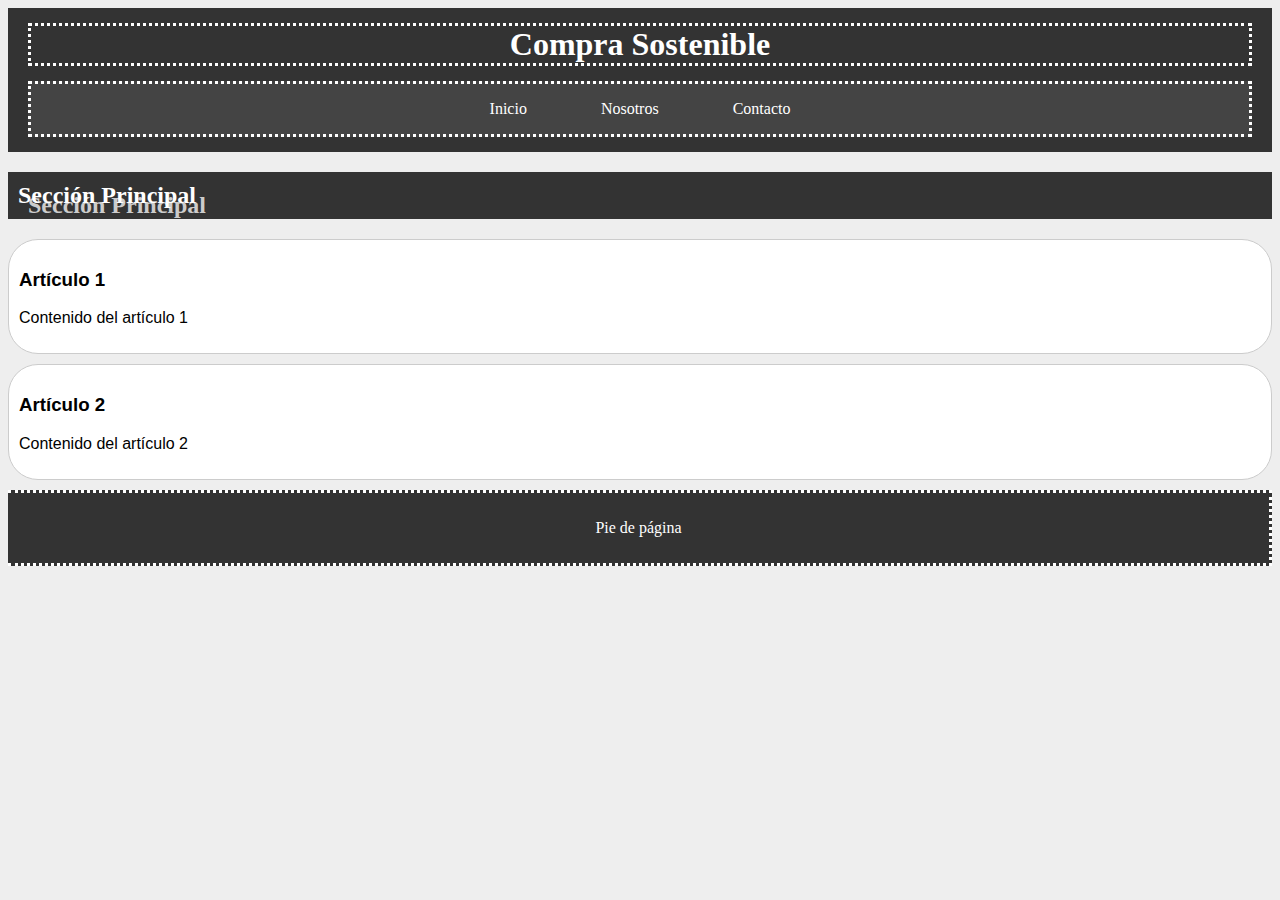
==== index.html @ 88f90157 "Update index.html" ====
<!DOCTYPE html>
<html lang="es"> 

<head>
        <meta charset="UTF-8">
        <meta name=" description" content="Trabajo Marta Rocío y Laura">
        <title>Compra Sostenible</title>
        <link rel="stylesheet" href="./css/estilo.css">
</head>
<body>

<header>
   <h1 id="titulo">Compra Sostenible</h1>
    	<nav id="menuPrincipal">
        	<ul>
            	<li><a class="enlaceMenuPrincipal" href="./index.html">Inicio</a></li>
                <li><a class="enlaceMenuPrincipal" href="./nosotros.html">Nosotros</a></li>
                <li><a class="enlaceMenuPrincipal" href="./contacto.html">Contacto</a></li>
            </ul>
        </nav>
	</header>


	<main>
    	<section>
        <h2 class="tituloSeccion">Sección Principal</h2>
        	<article>
            <h3>Artículo 1</h3>
            <p>Contenido del artículo 1</p>
            </article>
            
            <article>
             <h3>Artículo 2</h3>
            <p>Contenido del artículo 2</p>
            </article>
        </section>
    </main>


    
    
    <footer>
    	<p>Pie de página</p>
    </footer>


       

</body>

</html>
---- css/estilo.css ----
body{
    background-color: #eee;
}
header {
    background-color: #333;
    color: #fff;
    text-align: center;
    padding: 15px 20px;
   }
#titulo{
    border-style: dotted;
    font-family: Georgia, serif;
    margin: 0px 0px 15px 0px;
}
#menuPrincipal{
    border-style: dotted;
    font-family: Georgia, serif;
    background-color: #444;
   }
nav ul{
    list-style: none;
    padding: 0px 0px 0px 0px
   }
#menuPrincipal ul li{
    display: inline;
    margin: 0px 15px 0px 15px
   }
   a {
    text-decoration: none;
    color: #fff;
    padding: 10px 20px 10px 20px
   }

   a:hover {
        color: red;
   }
   h2 {
    text-shadow: #ccc 10px 10px;
    background-color: #333;
    color: #fff;
    padding: 10px 10px 10px 10px
   }
   article {
    font-family: "Gill Sans", sans-serif;
    border: 1px solid #ccc;
    background-color: #fff;
    margin-bottom: 10px;
    padding: 10px;
    border-left-width: 10px 10px 10px;
    border-radius: 30px;
   }
   footer {
    border-style: dotted;
    border-left-width: inherit;
    background-color: #333;
    color: #fff;
    text-align: center;
    padding: 10px 10px 10px 10px;
    margin-bottom: 20px
   }
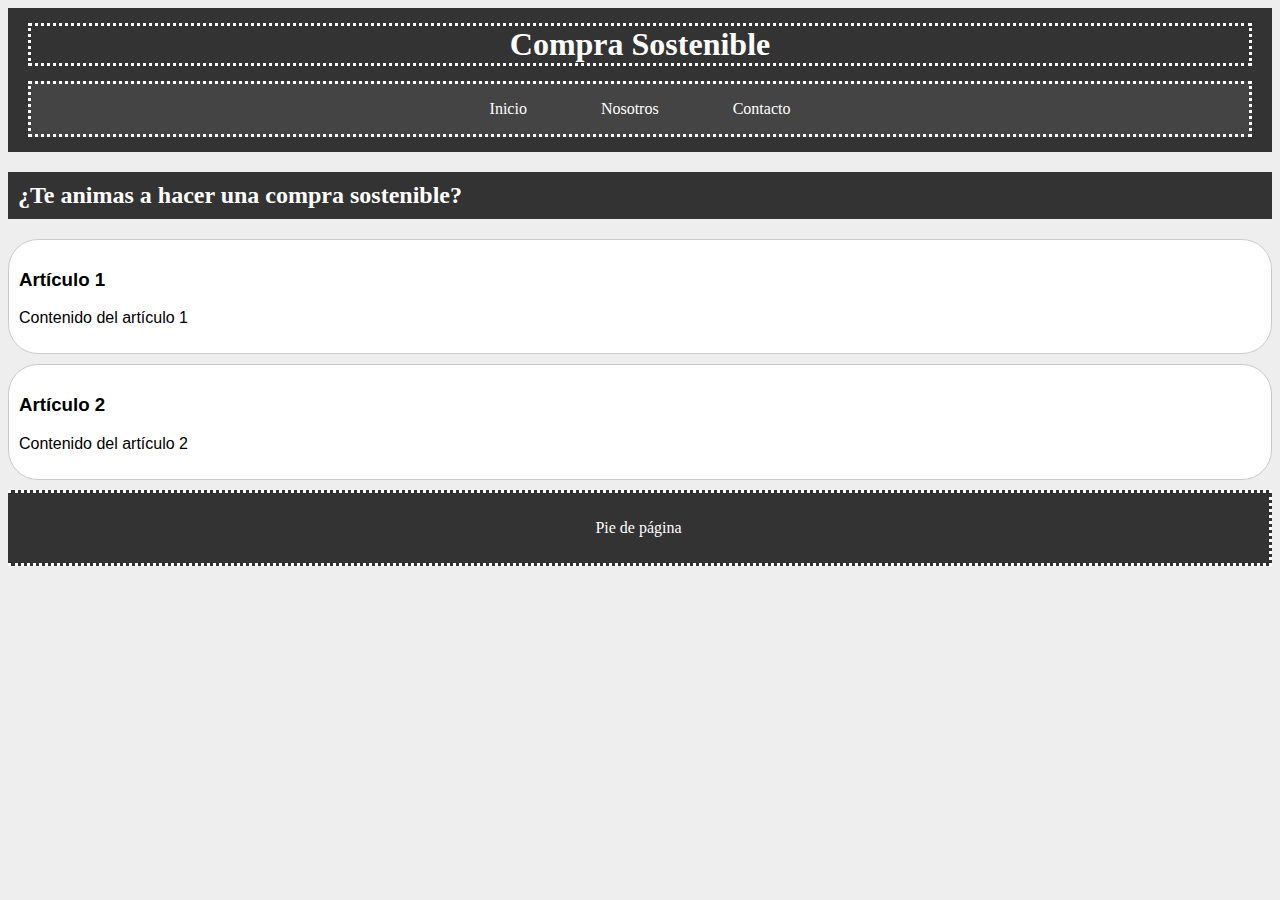
==== commit 1f1bd102: "Update index.html" ====
--- a/index.html
+++ b/index.html
@@ -23,7 +23,7 @@
 
 	<main>
     	<section>
-        <h2 class="tituloSeccion">Sección Principal</h2>
+        <h2 class="tituloSeccion">¿Te animas a hacer una compra sostenible?</h2>
         	<article>
             <h3>Artículo 1</h3>
             <p>Contenido del artículo 1</p>
--- a/css/estilo.css
+++ b/css/estilo.css
@@ -35,7 +35,6 @@
         color: red;
    }
    h2 {
-    text-shadow: #ccc 10px 10px;
     background-color: #333;
     color: #fff;
     padding: 10px 10px 10px 10px
@@ -58,4 +57,4 @@
     padding: 10px 10px 10px 10px;
     margin-bottom: 20px
    }
-   +   
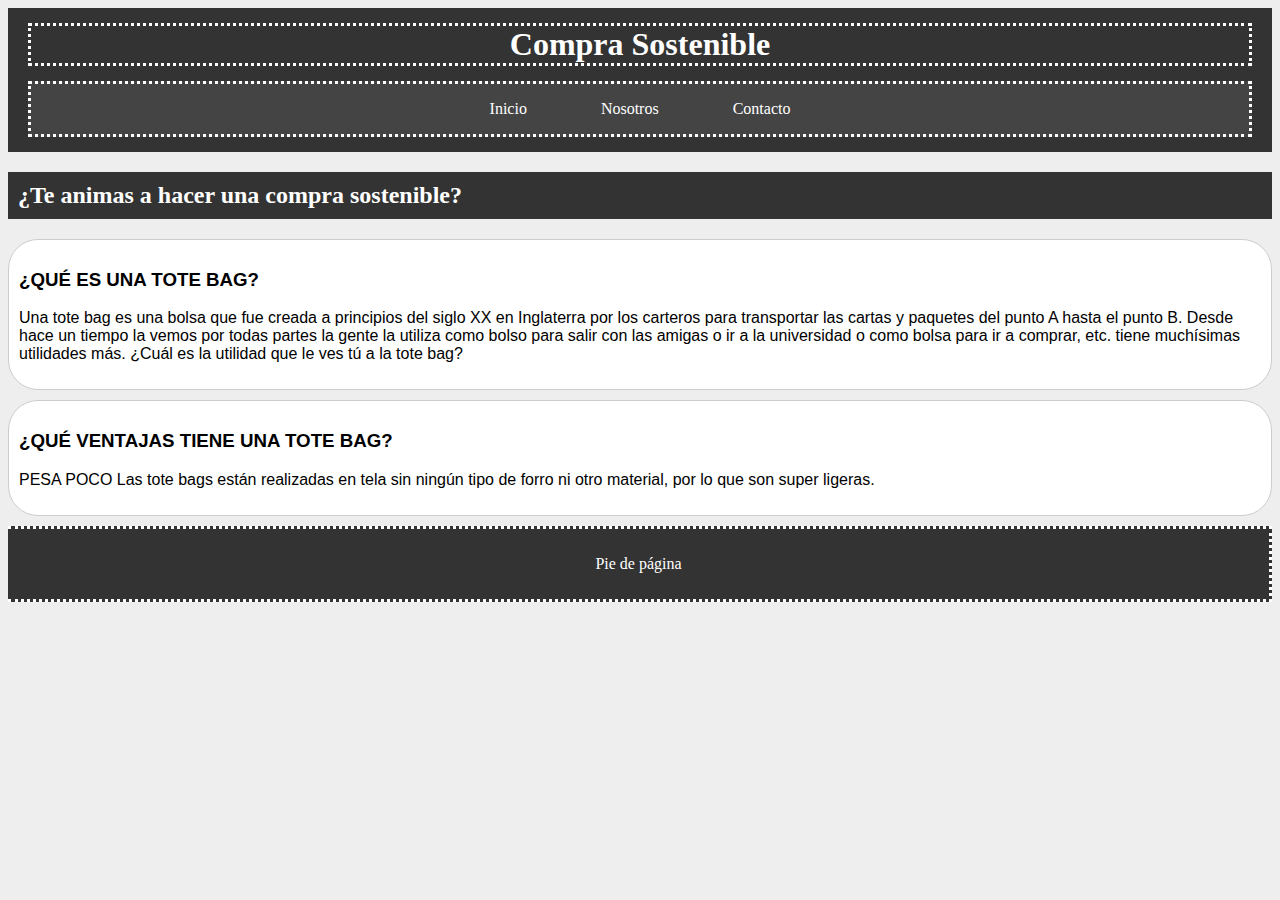
==== commit 318b80be: "Update index.html" ====
--- a/index.html
+++ b/index.html
@@ -25,13 +25,15 @@
     	<section>
         <h2 class="tituloSeccion">¿Te animas a hacer una compra sostenible?</h2>
         	<article>
-            <h3>Artículo 1</h3>
-            <p>Contenido del artículo 1</p>
+            <h3>¿QUÉ ES UNA TOTE BAG?</h3>
+            <p>Una tote bag es una bolsa que fue creada a principios del siglo XX en Inglaterra por los carteros para transportar las cartas y paquetes del punto A hasta el punto B. Desde hace un tiempo la vemos por todas partes la gente la utiliza como bolso para salir con las amigas o ir a la universidad o como bolsa para ir a comprar, etc. tiene muchísimas utilidades más. ¿Cuál es la utilidad que le ves tú a la tote bag?</p>
             </article>
             
             <article>
-             <h3>Artículo 2</h3>
-            <p>Contenido del artículo 2</p>
+             <h3>¿QUÉ VENTAJAS TIENE UNA TOTE BAG?</h3>
+            <p>PESA POCO
+Las tote bags están realizadas en tela sin ningún tipo de forro ni otro material, por lo que son super ligeras. 
+	    </p>
             </article>
         </section>
     </main>
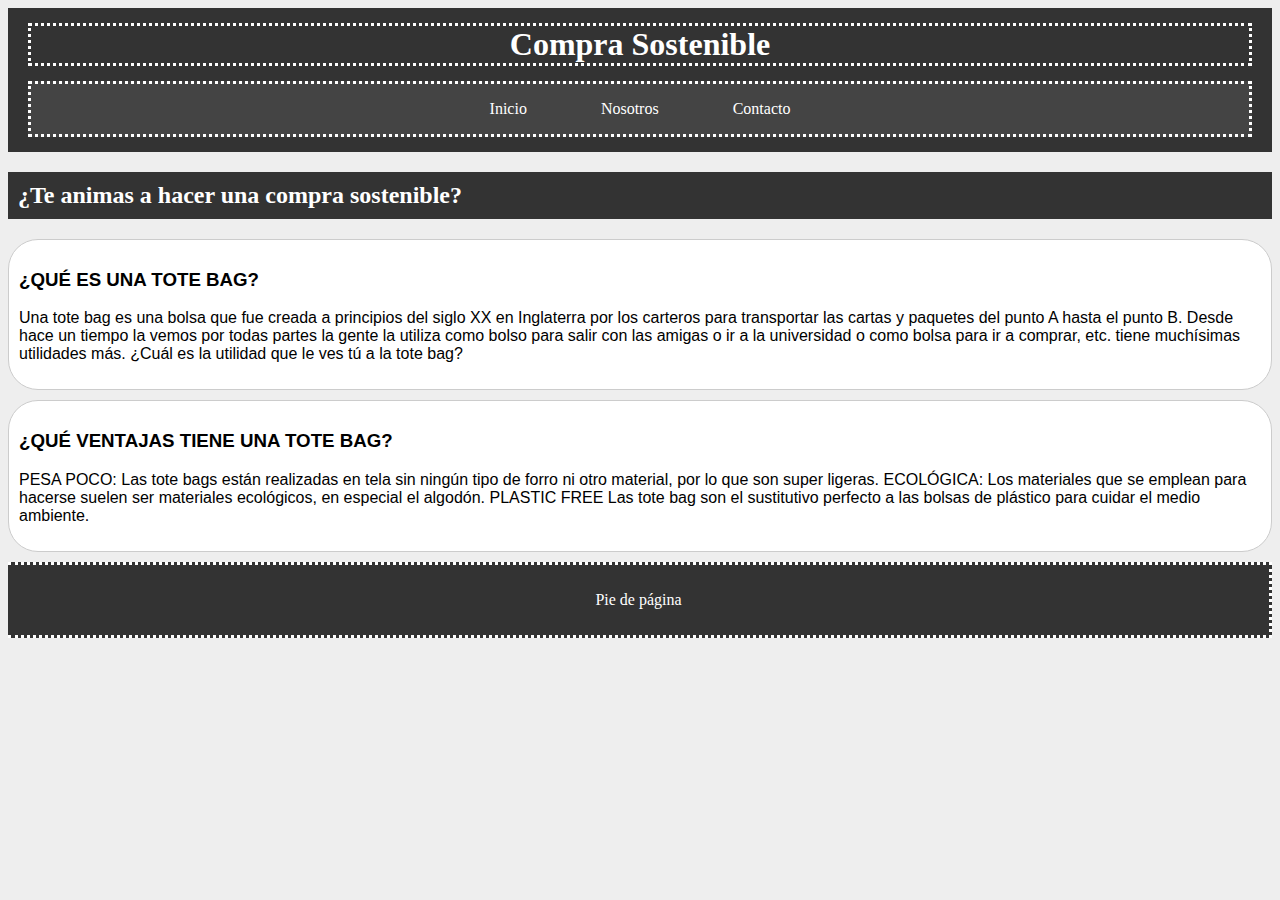
==== commit 3afb364f: "Update index.html" ====
--- a/index.html
+++ b/index.html
@@ -31,8 +31,13 @@
             
             <article>
              <h3>¿QUÉ VENTAJAS TIENE UNA TOTE BAG?</h3>
-            <p>PESA POCO
-Las tote bags están realizadas en tela sin ningún tipo de forro ni otro material, por lo que son super ligeras. 
+            <p>PESA POCO:
+Las tote bags están realizadas en tela sin ningún tipo de forro ni otro material, por lo que son super ligeras.
+ECOLÓGICA:
+Los materiales que se emplean para hacerse suelen ser materiales ecológicos, en especial el algodón.
+PLASTIC FREE
+Las tote bag son el sustitutivo perfecto a las bolsas de plástico para cuidar el medio ambiente.
+		    
 	    </p>
             </article>
         </section>
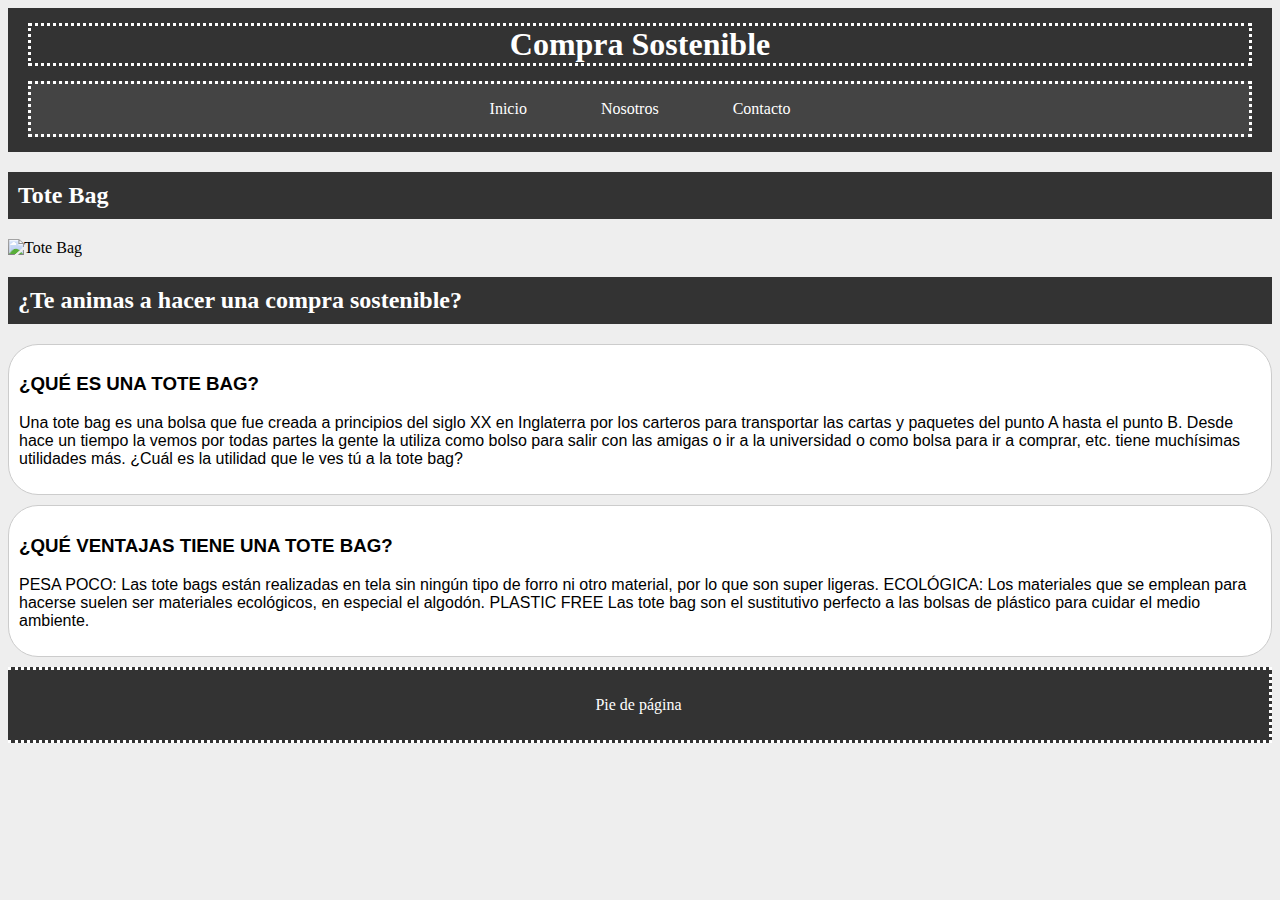
==== commit f5387db6: "Update index.html" ====
--- a/index.html
+++ b/index.html
@@ -22,7 +22,9 @@
 
 
 	<main>
-    	<section>
+    	<h2>Tote Bag</h2>
+<img src="./img/bolsa.jpg" alt="Tote Bag" width="250"> 
+		<section>
         <h2 class="tituloSeccion">¿Te animas a hacer una compra sostenible?</h2>
         	<article>
             <h3>¿QUÉ ES UNA TOTE BAG?</h3>
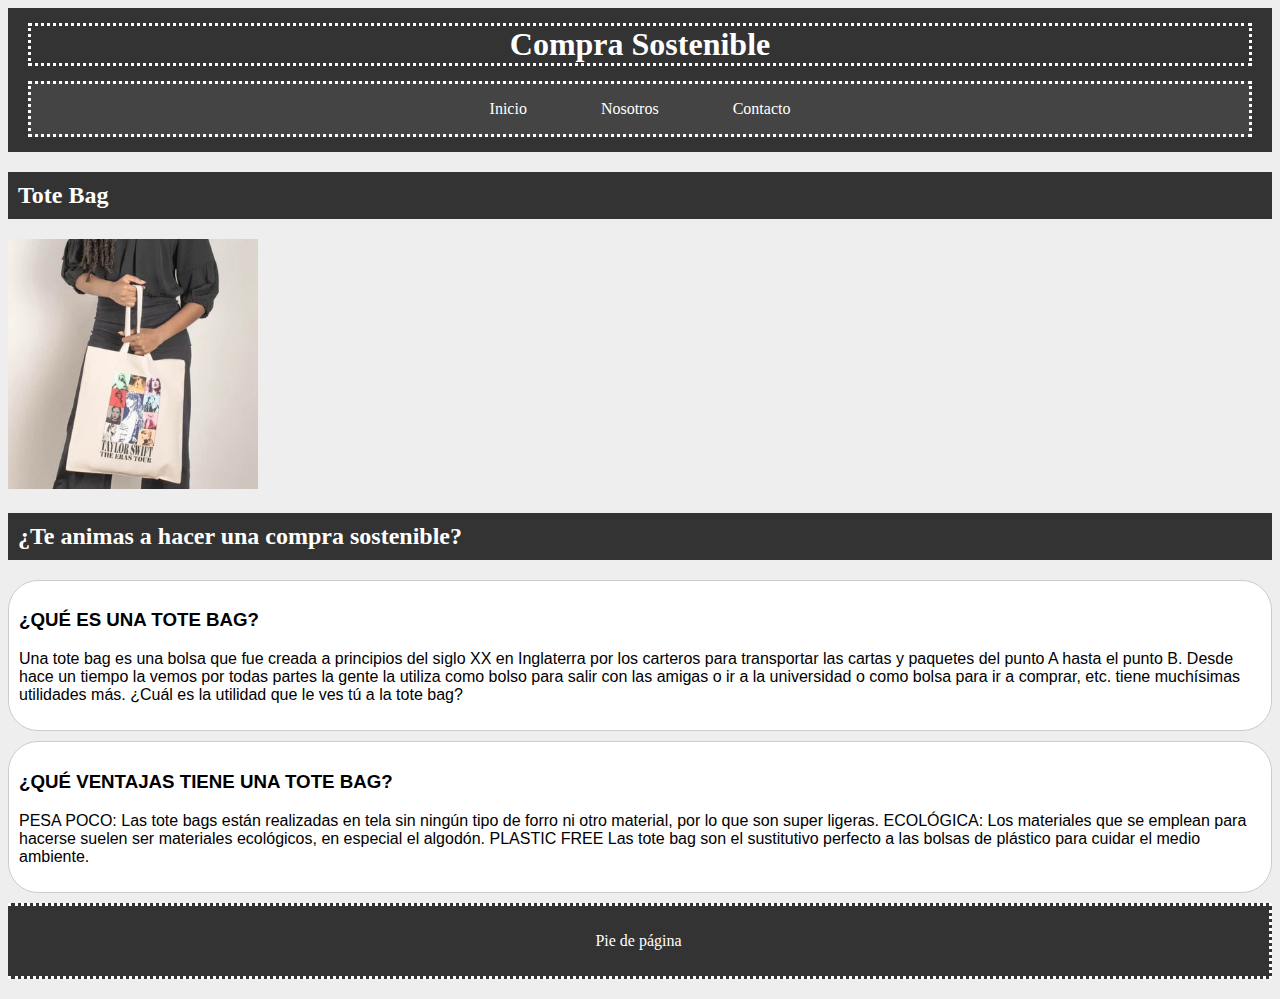
==== commit 545e302b: "Update index.html" ====
--- a/index.html
+++ b/index.html
@@ -23,7 +23,7 @@
 
 	<main>
     	<h2>Tote Bag</h2>
-<img src="./img/bolsa.jpg" alt="Tote Bag" width="250"> 
+<img src="./img/bolsa.webp" alt="Tote Bag" width="250"> 
 		<section>
         <h2 class="tituloSeccion">¿Te animas a hacer una compra sostenible?</h2>
         	<article>
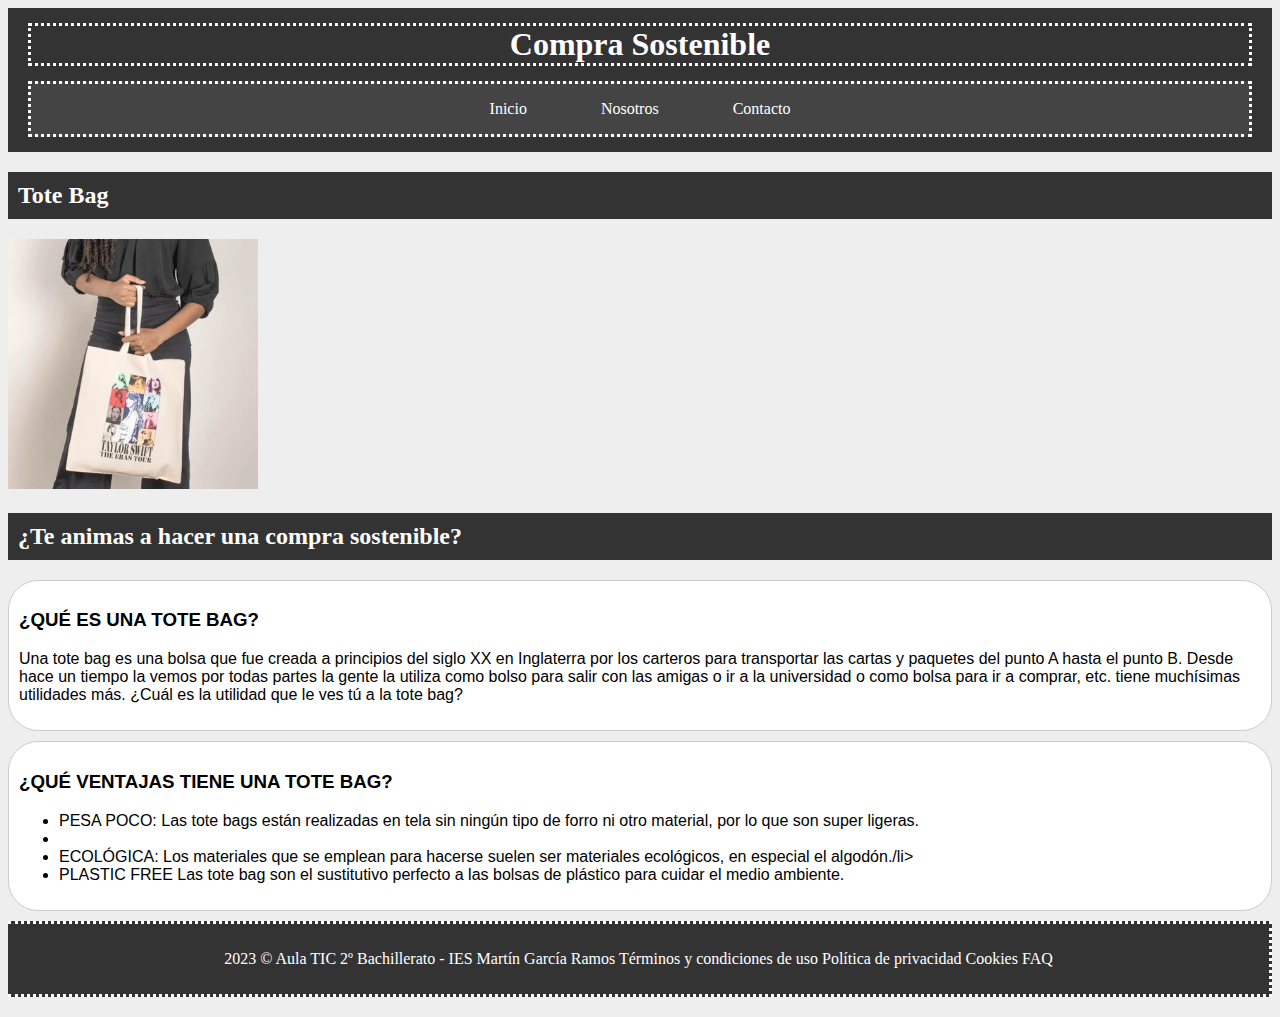
==== commit 7c332964: "Update index.html" ====
--- a/index.html
+++ b/index.html
@@ -33,14 +33,16 @@
             
             <article>
              <h3>¿QUÉ VENTAJAS TIENE UNA TOTE BAG?</h3>
-            <p>PESA POCO:
-Las tote bags están realizadas en tela sin ningún tipo de forro ni otro material, por lo que son super ligeras.
-ECOLÓGICA:
-Los materiales que se emplean para hacerse suelen ser materiales ecológicos, en especial el algodón.
-PLASTIC FREE
-Las tote bag son el sustitutivo perfecto a las bolsas de plástico para cuidar el medio ambiente.
-		    
-	    </p>
+            
+                        <ul>
+                                <li>PESA POCO:
+Las tote bags están realizadas en tela sin ningún tipo de forro ni otro material, por lo que son super ligeras.</li>
+                                <li></li>
+                                <li>ECOLÓGICA:
+Los materiales que se emplean para hacerse suelen ser materiales ecológicos, en especial el algodón./li>
+                                <li>PLASTIC FREE
+Las tote bag son el sustitutivo perfecto a las bolsas de plástico para cuidar el medio ambiente.</li>
+                        </ul>
             </article>
         </section>
     </main>
@@ -49,7 +51,8 @@
     
     
     <footer>
-    	<p>Pie de página</p>
+    	<p>2023 © Aula TIC 2º Bachillerato - IES Martín García Ramos
+Términos y condiciones de uso Política de privacidad Cookies FAQ</p>
     </footer>
 
 
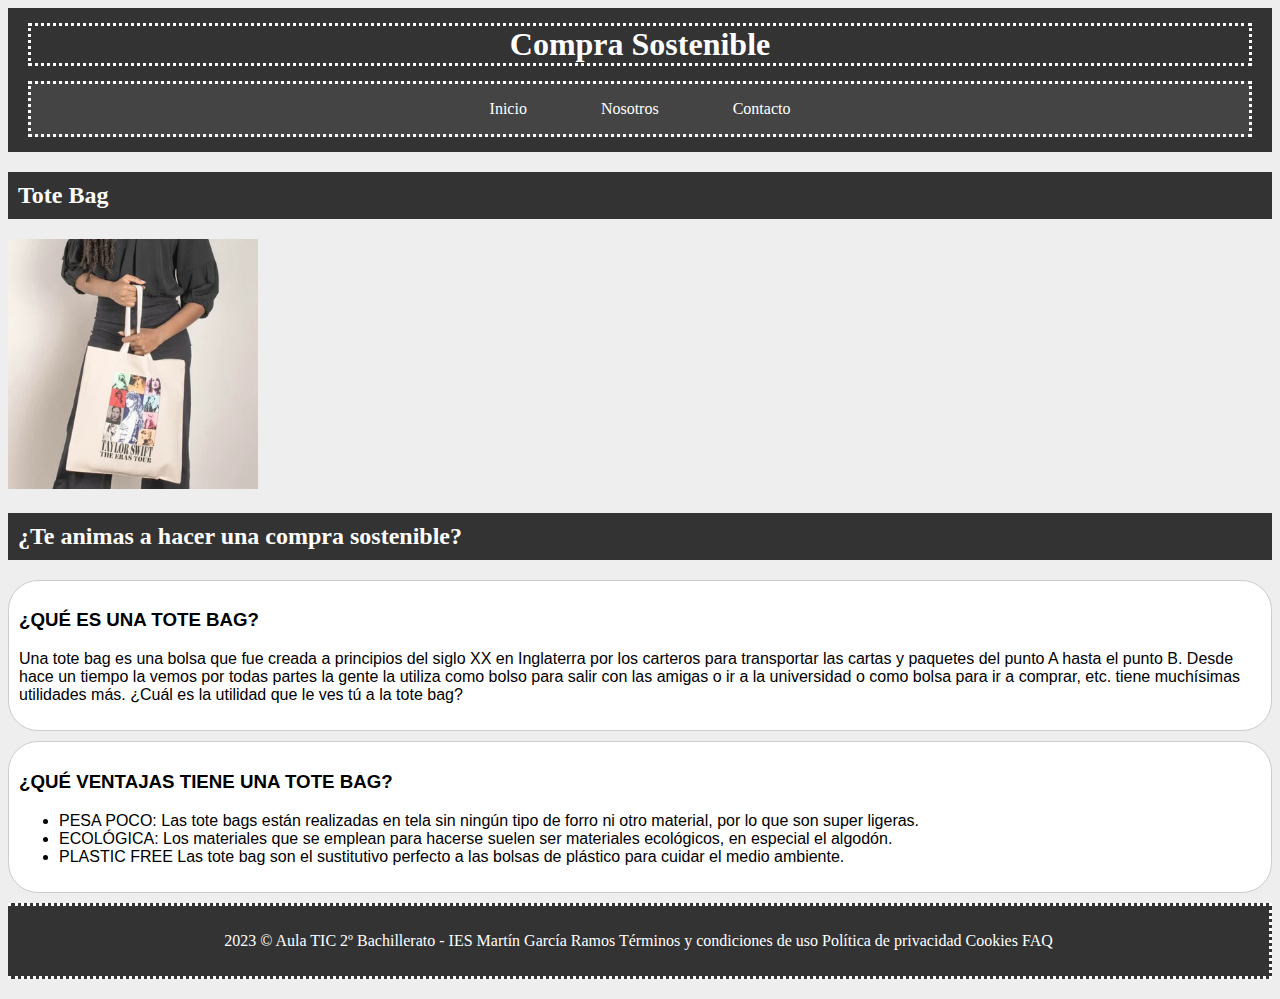
==== commit 3e7889cf: "Update index.html" ====
--- a/index.html
+++ b/index.html
@@ -37,9 +37,8 @@
                         <ul>
                                 <li>PESA POCO:
 Las tote bags están realizadas en tela sin ningún tipo de forro ni otro material, por lo que son super ligeras.</li>
-                                <li></li>
                                 <li>ECOLÓGICA:
-Los materiales que se emplean para hacerse suelen ser materiales ecológicos, en especial el algodón./li>
+Los materiales que se emplean para hacerse suelen ser materiales ecológicos, en especial el algodón.</li>
                                 <li>PLASTIC FREE
 Las tote bag son el sustitutivo perfecto a las bolsas de plástico para cuidar el medio ambiente.</li>
                         </ul>
